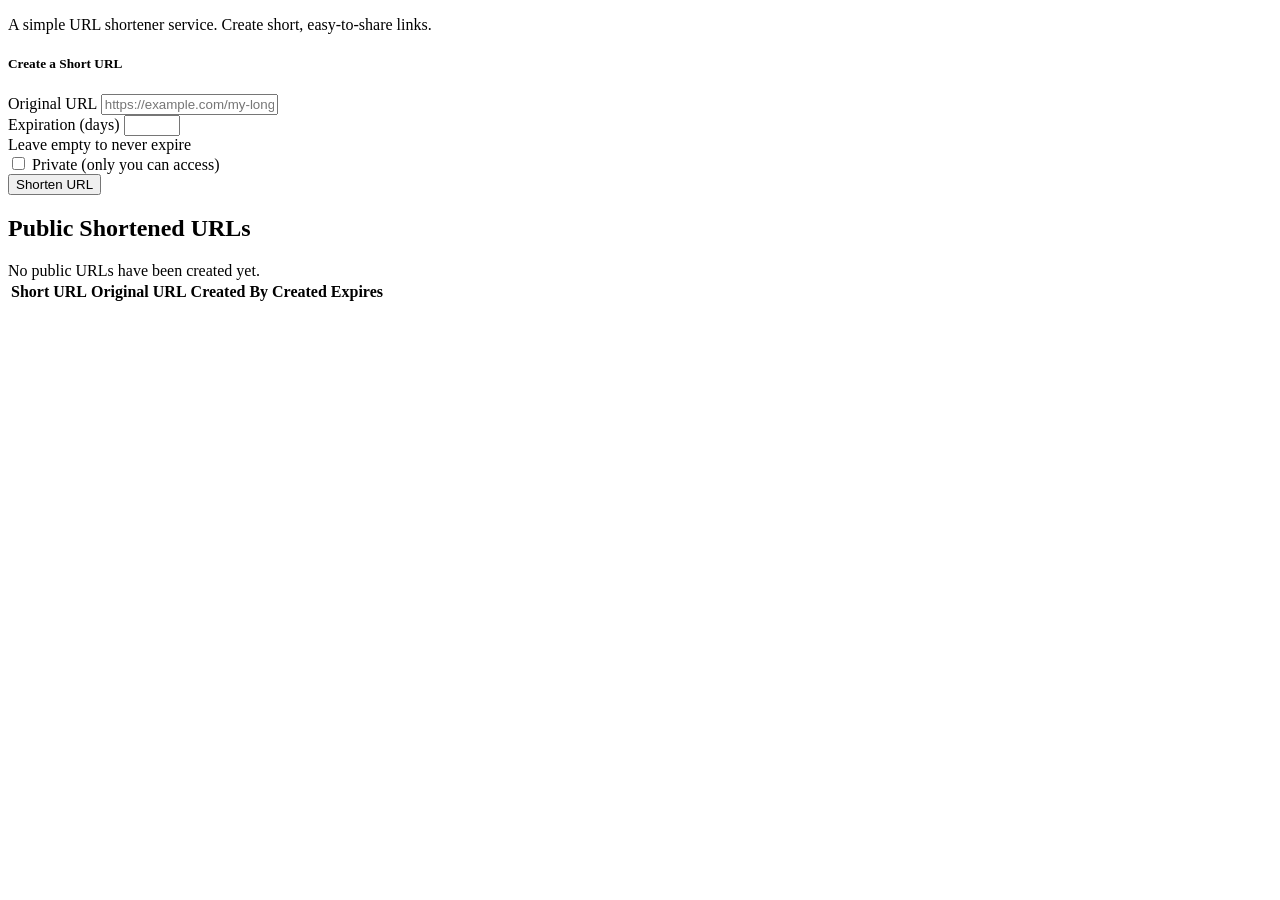
==== spring-boot-url-shortener-final/src/main/resources/templates/index.html @ 2247eaec "Adding final version of code" ====
<!DOCTYPE html>
<html lang="en"
      xmlns:th="http://www.thymeleaf.org"
      xmlns:sec="http://www.thymeleaf.org/extras/spring-security"
      xmlns:layout="http://www.ultraq.net.nz/thymeleaf/layout"
      layout:decorate="~{layout}">
<head>
    <meta charset="UTF-8">
    <meta name="viewport" content="width=device-width, initial-scale=1.0">
    <title>Home</title>
</head>
<body>
<div layout:fragment="content">
    <div class="jumbotron bg-light p-5 rounded-3 my-4">
        <p class="lead">A simple URL shortener service. Create short, easy-to-share links.</p>
    </div>

    <div class="card mt-4">
        <div class="card-header">
            <h5 class="card-title mb-0">Create a Short URL</h5>
        </div>
        <div class="card-body">
            <form th:action="@{/short-urls}" method="post"
                  th:object="${createShortUrlForm}">
                <div class="mb-3">
                    <label for="originalUrl" class="form-label">Original URL</label>
                    <input type="text" class="form-control" id="originalUrl"
                           th:field="*{originalUrl}"
                           placeholder="https://example.com/my-long-url">
                    <div class="text-danger"
                         th:if="${#fields.hasErrors('originalUrl')}"
                         th:errors="*{originalUrl}"></div>
                </div>

                <div class="mb-3" sec:authorize="isAuthenticated()">
                    <label for="expirationInDays" class="form-label">Expiration (days)</label>
                    <input type="number" class="form-control" id="expirationInDays"
                           th:field="*{expirationInDays}"
                           min="1" max="365">
                    <div class="form-text">Leave empty to never expire</div>
                </div>
                <div class="mb-3 form-check" sec:authorize="isAuthenticated()">
                    <input type="checkbox" class="form-check-input" id="isPrivate" th:field="*{isPrivate}">
                    <label class="form-check-label" for="isPrivate">Private (only you can access)</label>
                </div>

                <button type="submit" class="btn btn-primary">Shorten URL</button>
            </form>
        </div>
    </div>

    <h2 class="mt-5">Public Shortened URLs</h2>
    <div th:if="${shortUrls.data.isEmpty()}" class="alert alert-info">
        No public URLs have been created yet.
    </div>
    <div th:unless="${shortUrls.data.isEmpty()}" class="table-responsive">
        <table class="table table-striped table-hover">
            <thead>
            <tr>
                <th>Short URL</th>
                <th>Original URL</th>
                <th>Created By</th>
                <th>Created</th>
                <th>Expires</th>
            </tr>
            </thead>
            <tbody>
            <tr th:each="url : ${shortUrls.data}">
                <td>
                    <a th:href="@{/s/{key}(key=${url.shortKey})}" th:text="${baseUrl + '/s/' + url.shortKey}" target="_blank"></a>
                </td>
                <td>
                    <a th:href="${url.originalUrl}" th:text="${#strings.abbreviate(url.originalUrl, 50)}" target="_blank"></a>
                </td>
                <td th:text="${url.createdBy != null ? url.createdBy.name : 'Guest'}"></td>
                <td th:text="${#temporals.format(url.createdAt, 'yyyy-MM-dd HH:mm')}"></td>
                <td th:text="${url.expiresAt != null ? #temporals.format(url.expiresAt, 'yyyy-MM-dd HH:mm') : 'Never'}"></td>
            </tr>
            </tbody>
        </table>

        <div th:insert="~{pagination}"></div>

    </div>
</div>
</body>
</html>
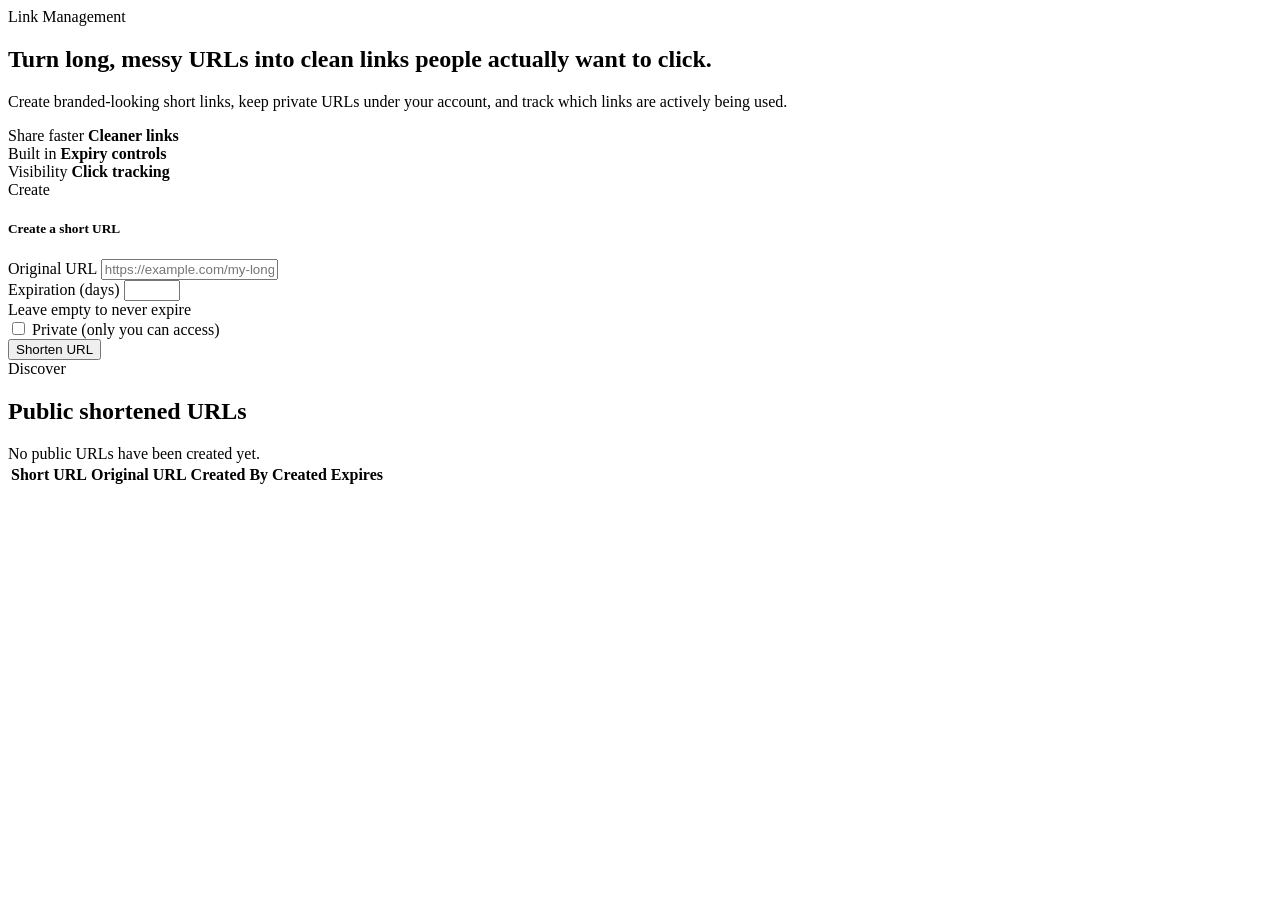
==== commit 8d959d03: "Update spring boot url shortener project" ====
--- a/spring-boot-url-shortener-final/src/main/resources/templates/index.html
+++ b/spring-boot-url-shortener-final/src/main/resources/templates/index.html
@@ -11,17 +11,38 @@
 </head>
 <body>
 <div layout:fragment="content">
-    <div class="jumbotron bg-light p-5 rounded-3 my-4">
-        <p class="lead">A simple URL shortener service. Create short, easy-to-share links.</p>
-    </div>
+    <section class="hero-panel my-4">
+        <div class="hero-copy">
+            <span class="eyebrow">Link Management</span>
+            <h1 class="hero-title">Turn long, messy URLs into clean links people actually want to click.</h1>
+            <p class="hero-text">Create branded-looking short links, keep private URLs under your account, and track which links are actively being used.</p>
+        </div>
+        <div class="hero-stats">
+            <div class="stat-card">
+                <span class="stat-label">Share faster</span>
+                <strong>Cleaner links</strong>
+            </div>
+            <div class="stat-card">
+                <span class="stat-label">Built in</span>
+                <strong>Expiry controls</strong>
+            </div>
+            <div class="stat-card">
+                <span class="stat-label">Visibility</span>
+                <strong>Click tracking</strong>
+            </div>
+        </div>
+    </section>
 
-    <div class="card mt-4">
-        <div class="card-header">
-            <h5 class="card-title mb-0">Create a Short URL</h5>
+    <section class="card app-card app-card-highlight mt-4">
+        <div class="card-header app-card-header">
+            <div>
+                <span class="section-kicker">Create</span>
+                <h5 class="card-title mb-0">Create a short URL</h5>
+            </div>
         </div>
-        <div class="card-body">
+        <div class="card-body app-card-body">
             <form th:action="@{/short-urls}" method="post"
-                  th:object="${createShortUrlForm}">
+                  th:object="${createShortUrlForm}" class="app-form">
                 <div class="mb-3">
                     <label for="originalUrl" class="form-label">Original URL</label>
                     <input type="text" class="form-control" id="originalUrl"
@@ -44,17 +65,22 @@
                     <label class="form-check-label" for="isPrivate">Private (only you can access)</label>
                 </div>
 
-                <button type="submit" class="btn btn-primary">Shorten URL</button>
+                <button type="submit" class="btn btn-primary app-btn-primary">Shorten URL</button>
             </form>
         </div>
+    </section>
+
+    <div class="section-heading mt-5">
+        <div>
+            <span class="section-kicker">Discover</span>
+            <h2>Public shortened URLs</h2>
+        </div>
     </div>
-
-    <h2 class="mt-5">Public Shortened URLs</h2>
-    <div th:if="${shortUrls.data.isEmpty()}" class="alert alert-info">
+    <div th:if="${shortUrls.data.isEmpty()}" class="alert alert-info app-alert">
         No public URLs have been created yet.
     </div>
-    <div th:unless="${shortUrls.data.isEmpty()}" class="table-responsive">
-        <table class="table table-striped table-hover">
+    <div th:unless="${shortUrls.data.isEmpty()}" class="table-responsive app-table-wrap">
+        <table class="table table-hover app-table">
             <thead>
             <tr>
                 <th>Short URL</th>
@@ -84,4 +110,4 @@
     </div>
 </div>
 </body>
-</html>+</html>
